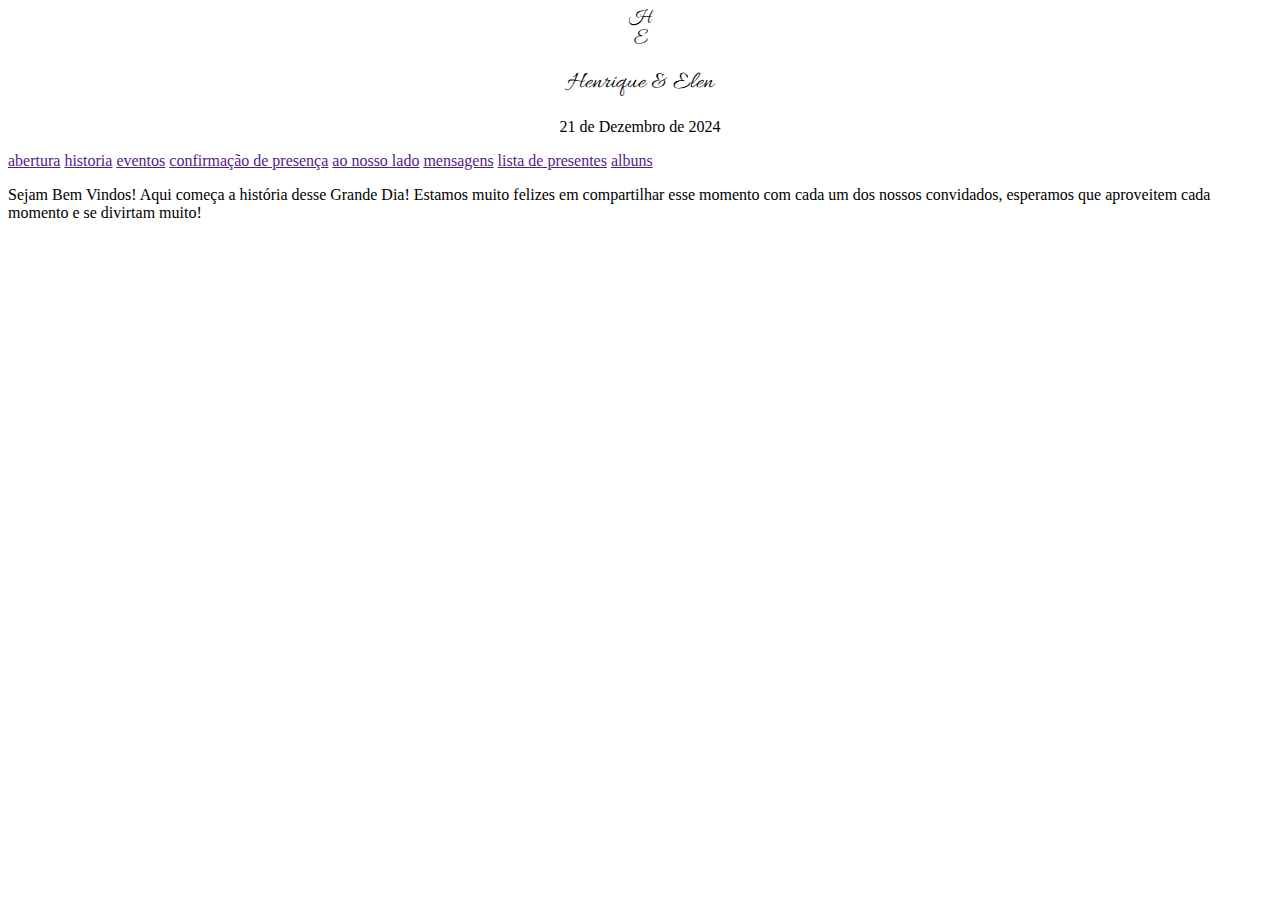
==== index.html @ e090edea "esboço da web casados" ====
<!DOCTYPE html>
<html lang="en">

<head>
    <meta charset="UTF-8">
    <meta name="viewport" content="width=device-width, initial-scale=1.0">
    <title>Casado 21-12</title>
    <style>
        @import url('https://fonts.googleapis.com/css2?family=Allura&family=Glegoo:wght@400;700&family=Great+Vibes&family=Open+Sans:ital,wght@0,300..800;1,300..800&family=Pathway+Gothic+One&family=Playball&display=swap');

        header {
            text-align: center;
        }

        header>div {
            font-family: "Great Vibes", serif;
            font-weight: 400;
            font-style: normal;
        }

        header>h2 {

            font-family: "Allura", serif;
            font-weight: 400;
            font-style: normal;
        }
    </style>
</head>

<body>
    <header>
        <div>H <br>E</div>
        <h2>Henrique & Elen</h2>
        <p>21 de Dezembro de 2024</p>
    </header>
    <main>
        <nav>
            <a href="">abertura</a>
            <a href="">historia</a>
            <a href="">eventos</a>
            <a href="">confirmação de presença</a>
            <a href="">ao nosso lado</a>
            <a href="">mensagens</a>
            <a href="">lista de presentes</a>
            <a href="">albuns</a>
        </nav>
        <p>Sejam Bem Vindos! Aqui começa a história desse Grande Dia!
            Estamos muito felizes em compartilhar esse momento com cada um dos nossos convidados, esperamos que aproveitem cada momento e se divirtam muito!</p>
        <div class="historia">
            </div>
        </div>
    </main>
    <footer>

    </footer>
</body>

</html>
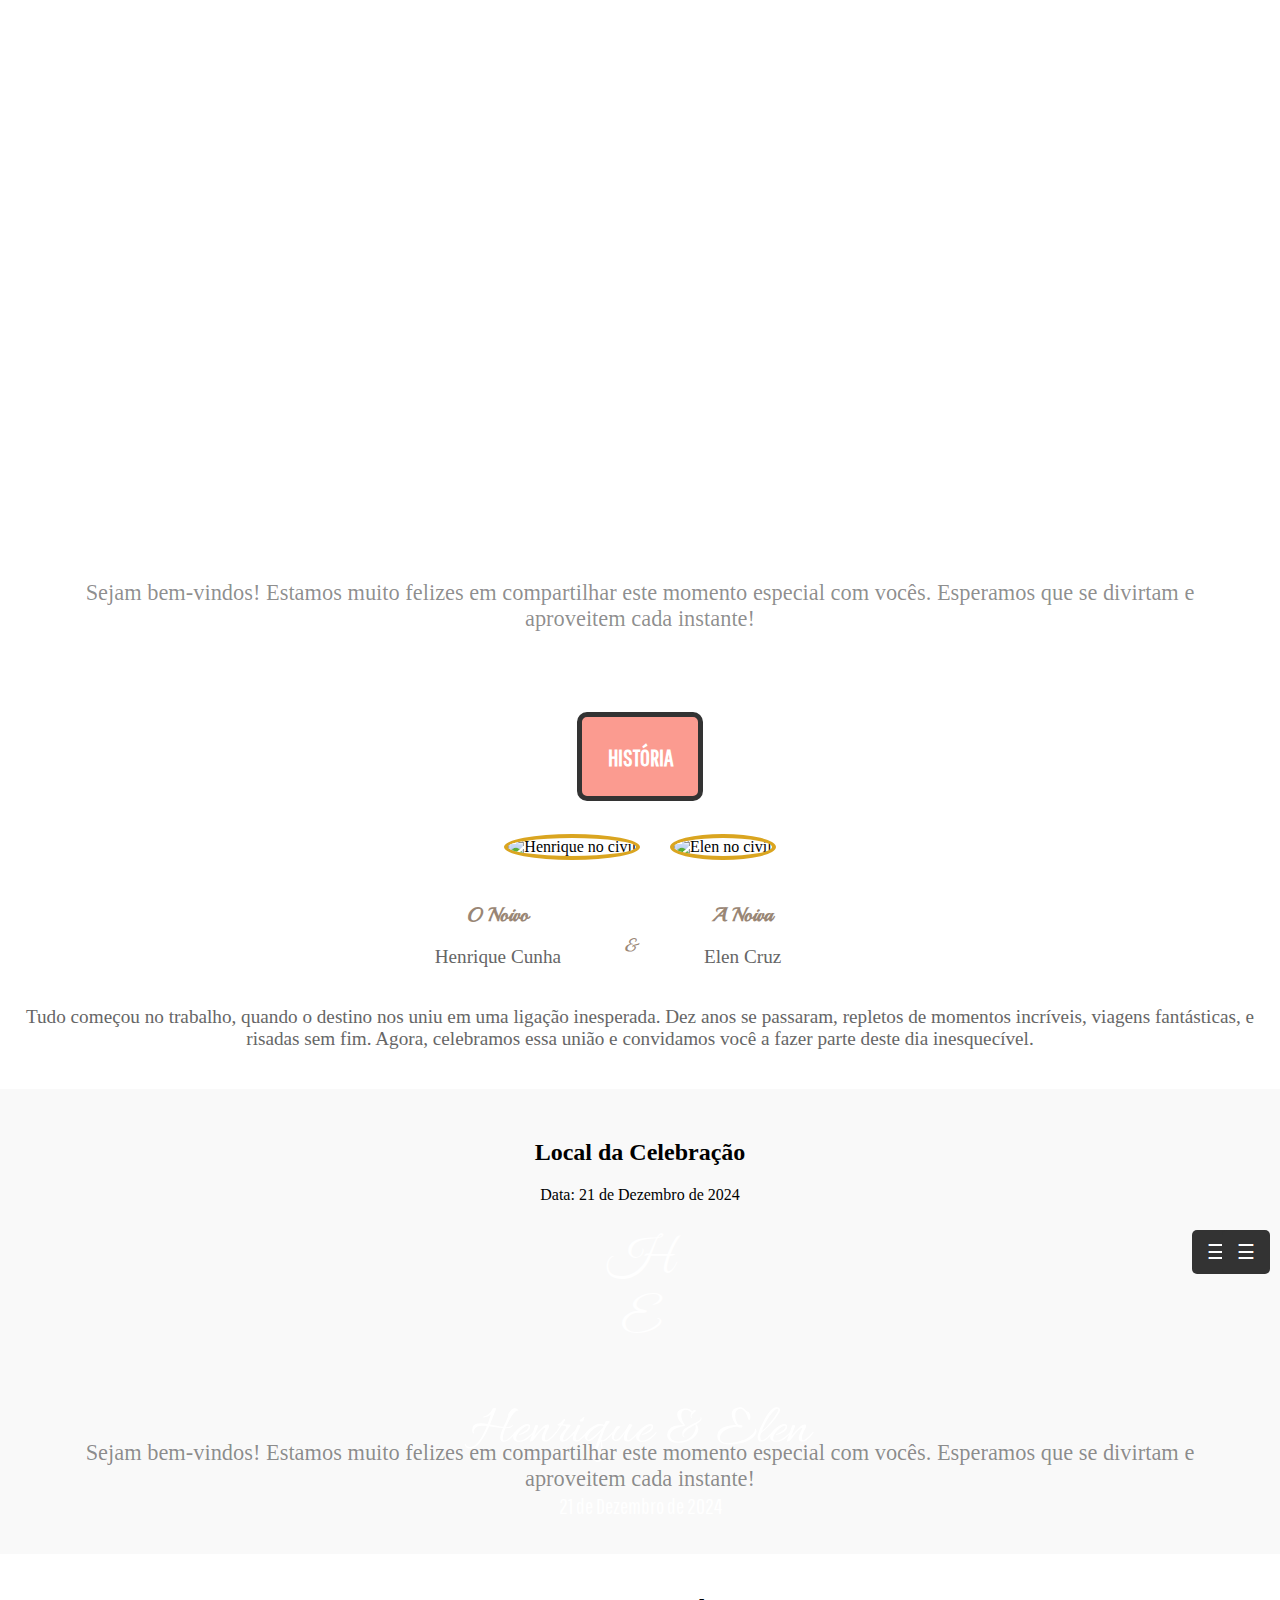
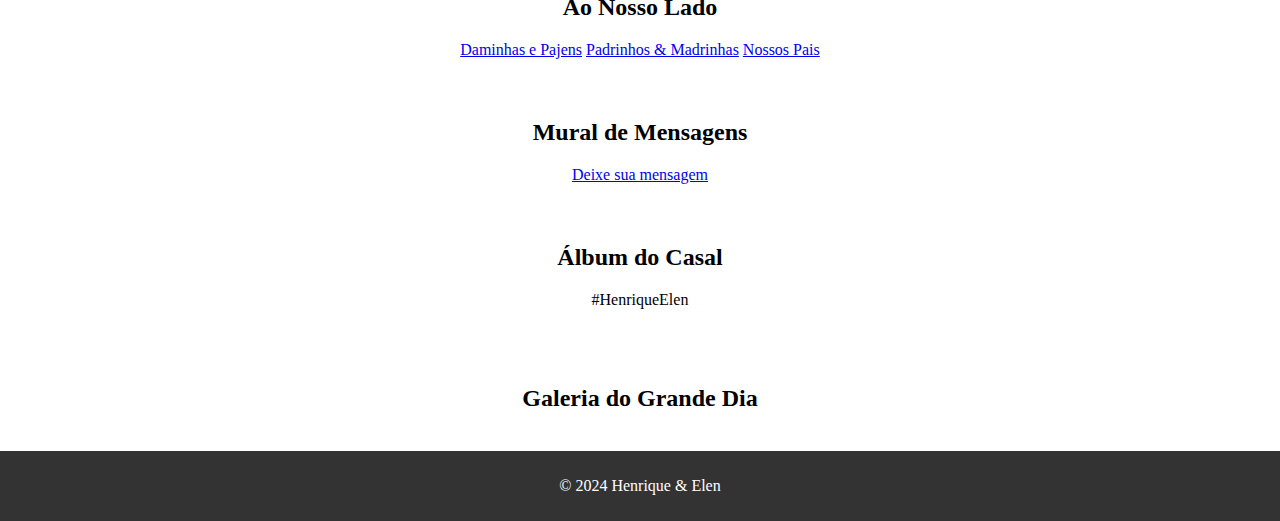
==== commit 506d9b3b: "30% da web" ====
--- a/index.html
+++ b/index.html
@@ -5,54 +5,96 @@
     <meta charset="UTF-8">
     <meta name="viewport" content="width=device-width, initial-scale=1.0">
     <title>Casado 21-12</title>
-    <style>
-        @import url('https://fonts.googleapis.com/css2?family=Allura&family=Glegoo:wght@400;700&family=Great+Vibes&family=Open+Sans:ital,wght@0,300..800;1,300..800&family=Pathway+Gothic+One&family=Playball&display=swap');
+    <link rel="stylesheet" href="styles.css">
 
-        header {
-            text-align: center;
-        }
 
-        header>div {
-            font-family: "Great Vibes", serif;
-            font-weight: 400;
-            font-style: normal;
-        }
-
-        header>h2 {
-
-            font-family: "Allura", serif;
-            font-weight: 400;
-            font-style: normal;
-        }
-    </style>
 </head>
 
 <body>
     <header>
-        <div>H <br>E</div>
+        <div>H <br> E</div>
         <h2>Henrique & Elen</h2>
         <p>21 de Dezembro de 2024</p>
     </header>
+
+    <div class="menu-container">
+        <button class="menu-toggle" aria-label="Menu" onclick="toggleMenu()">☰</button>
+        <nav class="menu" aria-expanded="false">
+            <a href="#intro">Abertura</a>
+            <a href="#historia">História</a>
+            <a href="#local">Evento</a>
+            <a href="#importante">Ao Nosso Lado</a>
+            <a href="#mensagens">Mural de Mensagens</a>
+            <a href="#album">Álbum do Casal</a>
+            <a href="#galeria">Galeria do Grande Dia</a>
+        </nav>
+    </div>
+
     <main>
-        <nav>
-            <a href="">abertura</a>
-            <a href="">historia</a>
-            <a href="">eventos</a>
-            <a href="">confirmação de presença</a>
-            <a href="">ao nosso lado</a>
-            <a href="">mensagens</a>
-            <a href="">lista de presentes</a>
-            <a href="">albuns</a>
-        </nav>
-        <p>Sejam Bem Vindos! Aqui começa a história desse Grande Dia!
-            Estamos muito felizes em compartilhar esse momento com cada um dos nossos convidados, esperamos que aproveitem cada momento e se divirtam muito!</p>
-        <div class="historia">
+        <section id="intro" class="intro">
+            <p>Sejam bem-vindos! Estamos muito felizes em compartilhar este momento especial com vocês. Esperamos que se divirtam e aproveitem cada instante!</p>
+        </section>
+        
+        <section id="historia" class="historia">
+            <h2>HISTÓRIA</h2>
+            <div class="foto-civil">
+                <img src="imagens/henrique-civil.jpg" alt="Henrique no civil">
+                <img src="imagens/elen-civil.jpg" alt="Elen no civil">
             </div>
-        </div>
+            <div class="nome">
+                <div class="noivo">
+                    <h4>O Noivo</h4>
+                    <p>Henrique Cunha</p>
+                </div>
+                <div class="e-coluna">&</div>
+                <div class="noiva">
+                    <h4>A Noiva</h4>
+                    <p>Elen Cruz</p>
+                </div>
+            </div>
+            <p>Tudo começou no trabalho, quando o destino nos uniu em uma ligação inesperada. Dez anos se passaram, repletos de momentos incríveis, viagens fantásticas, e risadas sem fim. Agora, celebramos essa união e convidamos você a fazer parte deste dia inesquecível.</p>
+        </section>
+
+        <section id="local" class="local">
+            <h2>Local da Celebração</h2>
+            <p>Data: 21 de Dezembro de 2024</p>
+            <iframe src="#" title="Mapa do Local"></iframe>
+        </section>
+
+        <section id="importante" class="importante">
+            <h2>Ao Nosso Lado</h2>
+            <a href="#">Daminhas e Pajens</a>
+            <a href="#">Padrinhos & Madrinhas</a>
+            <a href="#">Nossos Pais</a>
+        </section>
+
+        <section id="mensagens" class="mensagens">
+            <h2>Mural de Mensagens</h2>
+            <a href="#">Deixe sua mensagem</a>
+        </section>
+
+        <section id="album" class="album">
+            <h2>Álbum do Casal</h2>
+            <p>#HenriqueElen</p>
+        </section>
+
+        <section id="galeria" class="galeria">
+            <h2>Galeria do Grande Dia</h2>
+        </section>
     </main>
+
     <footer>
+        <p>&copy; 2024 Henrique & Elen</p>
+    </footer>
 
-    </footer>
+    <script>
+        function toggleMenu() {
+            const menu = document.querySelector('.menu');
+            menu.classList.toggle('active');
+            const expanded = menu.classList.contains('active');
+            document.querySelector('.menu-toggle').setAttribute('aria-expanded', expanded);
+        }
+    </script>
 </body>
 
-</html>+</html>
--- a/styles.css
+++ b/styles.css
@@ -0,0 +1,154 @@
+@import url('https://fonts.googleapis.com/css2?family=Allura&family=Glegoo:wght@400;700&family=Great+Vibes&family=Open+Sans:ital,wght@0,300..800;1,300..800&family=Pathway+Gothic+One&family=Playball&display=swap');
+
+body {
+    margin: 0;
+}
+
+header {
+    text-align: center;
+    background-image: url('imagens/capa.jpg');
+    background-size: cover;
+    background-repeat: no-repeat;
+    background-position: right center;
+    background-attachment: fixed;
+    height: 60vh;
+    color: white;
+}
+
+header > div {
+    font-family: "Great Vibes", serif;
+    font-weight: 400;
+    font-size: 3rem;
+    padding-top: 10px;
+}
+
+header h2 {
+    font-family: "Allura", serif;
+    font-weight: 400;
+    font-size: 3.5rem;
+}
+header p{
+    font-family: "Pathway Gothic One";
+    display: block;
+    font-size: 1.4rem;
+    margin-top: -20px;
+}
+
+.menu-container {
+    position: fixed;
+    top: 10px;
+    right: 10px;
+    z-index: 1000;
+}
+
+.menu-toggle {
+    background-color: #333;
+    color: #fff;
+    border: none;
+    padding: 10px 15px;
+    font-size: 20px;
+    cursor: pointer;
+    border-radius: 5px;
+}
+
+.menu {
+    display: none;
+    flex-direction: column;
+    background-color: #444;
+    position: absolute;
+    top: 50px;
+    right: 0;
+    border-radius: 5px;
+    overflow: hidden;
+}
+
+.menu.active {
+    display: flex;
+}
+
+.menu a {
+    color: white;
+    padding: 10px 15px;
+    text-decoration: none;
+    border-bottom: 1px solid #555;
+}
+
+.menu a:last-child {
+    border-bottom: none;
+}
+
+.menu a:hover {
+    background-color: #555;
+}
+
+section {
+    padding: 20px;
+    text-align: center;
+}
+
+.intro p {
+    font-size: 1.4rem;
+    font-family:glegoo-regular;
+    color: rgba(0, 0, 0, 0.459);
+    text-align: center;
+    margin: 20px;
+
+
+}
+.historia h2 {
+    font-family: "Pathway Gothic One";
+    display: inline-block;
+    border-radius: 10px;
+    border: #333 5px solid;
+    background-color: rgba(250, 128, 114, 0.788);
+    color: #ffffff;
+    padding: 2vw;
+}
+.historia img {
+    width: 150px;
+    height: auto;
+    border-radius: 50%;
+    border-style: solid ;
+    border-width: 4px;
+    border-color: goldenrod;
+    margin: 1vw;
+}
+.historia p {
+    font-family: "Glecoo";
+    font-size: 1.2rem;
+    color: #666666;
+}
+
+.nome {
+    display: flex;
+    justify-content: center;
+    align-items: center;
+    gap: 5vw;
+    margin-right: 5vw;
+    margin-top: 30px;
+    font-size: 1.2rem;
+    font-family:"Playball";
+    color: #998675;
+}
+
+.nome h4 {
+    margin: 0;
+}
+
+.local {
+    background-color: #f9f9f9;
+    padding: 30px;
+}
+
+.local iframe {
+    width: 100%;
+    height: 300px;
+    border: none;
+}
+
+footer {
+    background-color: #333;
+    color: white;
+    text-align: center;
+    padding: 10px 0;
+}